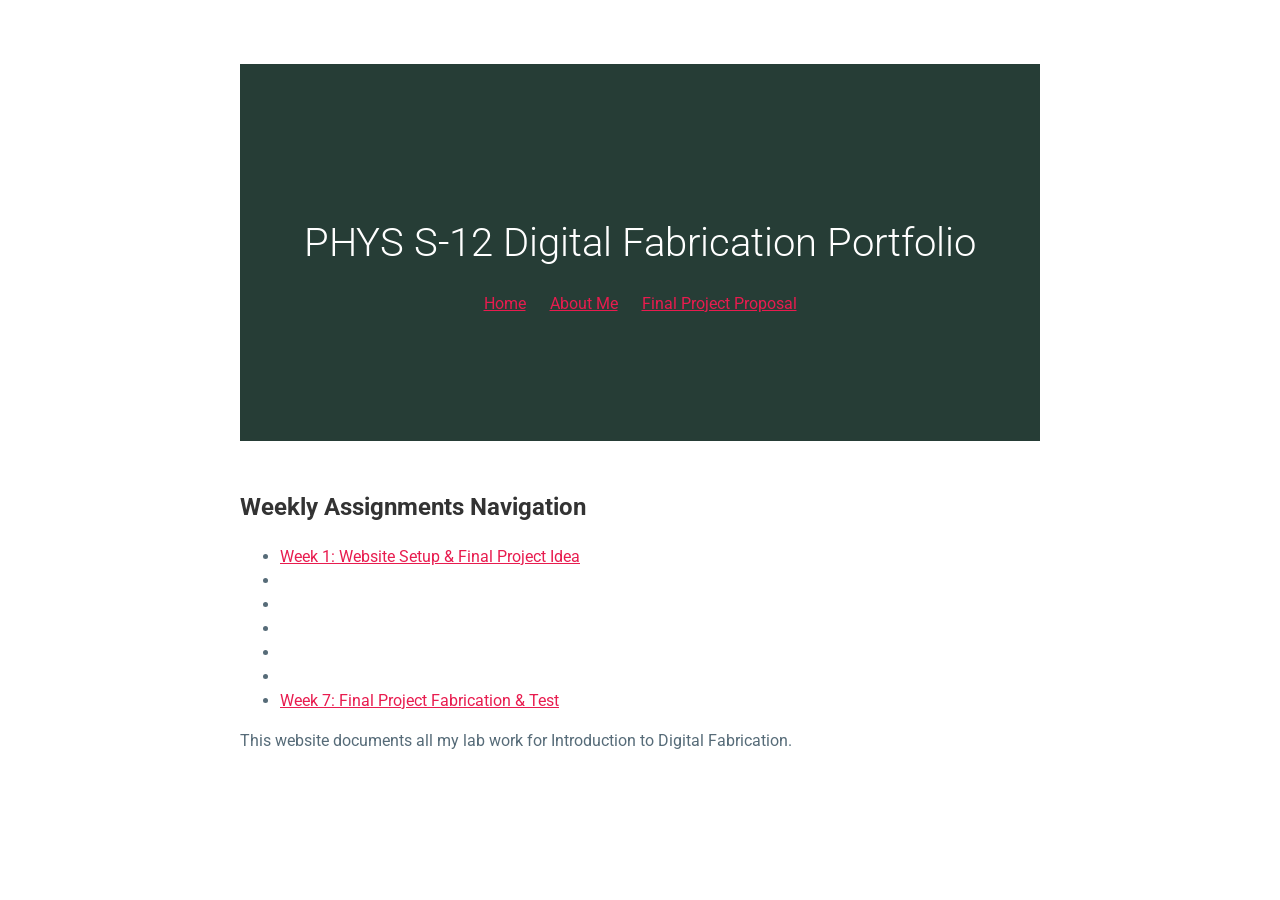
==== index.html @ 58a223d4 "Remove week links from navigation Removed week links and left empty anchor tags." ====
<!DOCTYPE html>
<html lang="en">
<head>
    <meta charset="UTF-8">
    <meta name="viewport" content="width=device-width, initial-scale=1.0">
    <title>PS70 Digital Fabrication Home</title>
    <link rel="stylesheet" href="style.css">
</head>
<body>
<header>
    <h1>PHYS S-12 Digital Fabrication Portfolio</h1>
    <nav>
        <a href="index.html">Home</a>
        <a href="about.html">About Me</a>
        <a href="final.html">Final Project Proposal</a>
    </nav>
</header>

<main>
    <h2>Weekly Assignments Navigation</h2>
    <ul>
        <li><a href="week-one.html">Week 1: Website Setup & Final Project Idea</a></li>
        <li><a href="week-two.html"></a></li>
        <li><a href="week-three.html"></a></li>
        <li><a href="week-four.html"></a></li>
        <li><a href="week-five.html"></a></li>
        <li><a href="week-six.html"></li>
        <li><a href="week-seven.html">Week 7: Final Project Fabrication & Test</a></li>
    </ul>
    <p>This website documents all my lab work for Introduction to Digital Fabrication.</p>
</main>

</body>
</html>
---- style.css ----
@import 'https://fonts.googleapis.com/css?family=Roboto:300,400,500';
body {
  margin: 0 auto;
  max-width: 50em;
  font-family: "Roboto", "Helvetica", "Arial", sans-serif;
  line-height: 1.5;
  padding: 4em 1em;
  color: #566b78;
}
h1, h2, strong {
  color: #333;
}
h2 {
  margin-top: 1em;
  padding-top: 1em;
}
code, pre {
  background: #f5f7f9;
  border-bottom: 1px solid #d8dee9;
  color: #a7adba;
}
code {
  vertical-align: text-bottom;
  padding: 2px 4px;
}
pre {
  padding: 1em;
  border-left: 2px solid #69c;
}
header {
  background-color: #263d36;
  background-position: center top;
  background-repeat: no-repeat;
  background-size: cover;
  line-height: 1.2;
  padding: 10vw 2em;
  text-align: center;
}
header h1 {
  color: white;
  font-size: 2.5em;
  font-weight: 300;
}
nav a {
  margin: 0 10px;
  color: #e81c4f;
}
a {
  color: #e81c4f;
}
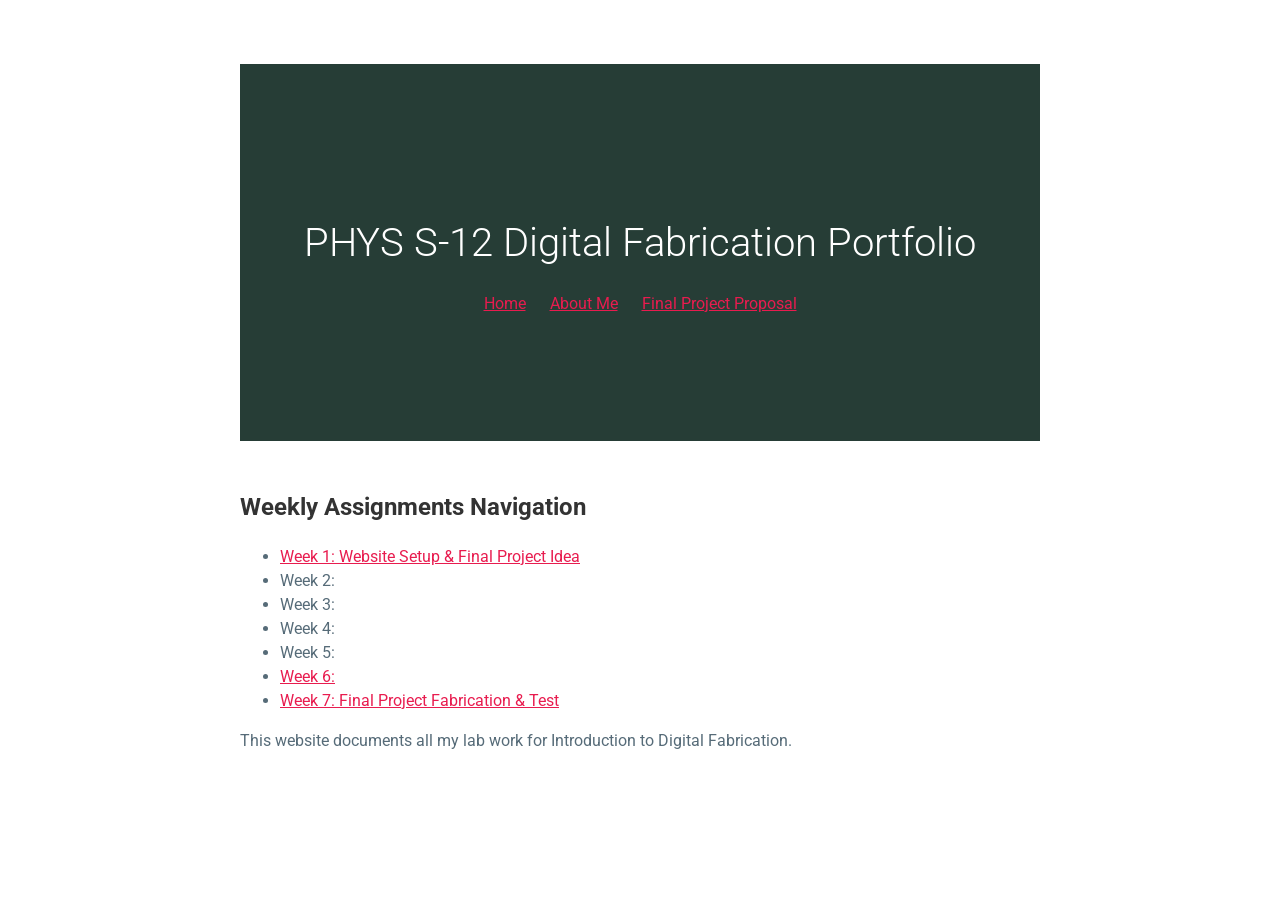
==== commit 168dd9b9: "Update weekly assignments navigation links Added week labels to navigation links for clarity." ====
--- a/index.html
+++ b/index.html
@@ -20,11 +20,11 @@
     <h2>Weekly Assignments Navigation</h2>
     <ul>
         <li><a href="week-one.html">Week 1: Website Setup & Final Project Idea</a></li>
-        <li><a href="week-two.html"></a></li>
-        <li><a href="week-three.html"></a></li>
-        <li><a href="week-four.html"></a></li>
-        <li><a href="week-five.html"></a></li>
-        <li><a href="week-six.html"></li>
+        <li><a href="week-two.html"></a>Week 2:</li>
+        <li><a href="week-three.html"></a>Week 3:</li>
+        <li><a href="week-four.html"></a>Week 4:</li>
+        <li><a href="week-five.html"></a>Week 5:</li>
+        <li><a href="week-six.html">Week 6:</li>
         <li><a href="week-seven.html">Week 7: Final Project Fabrication & Test</a></li>
     </ul>
     <p>This website documents all my lab work for Introduction to Digital Fabrication.</p>
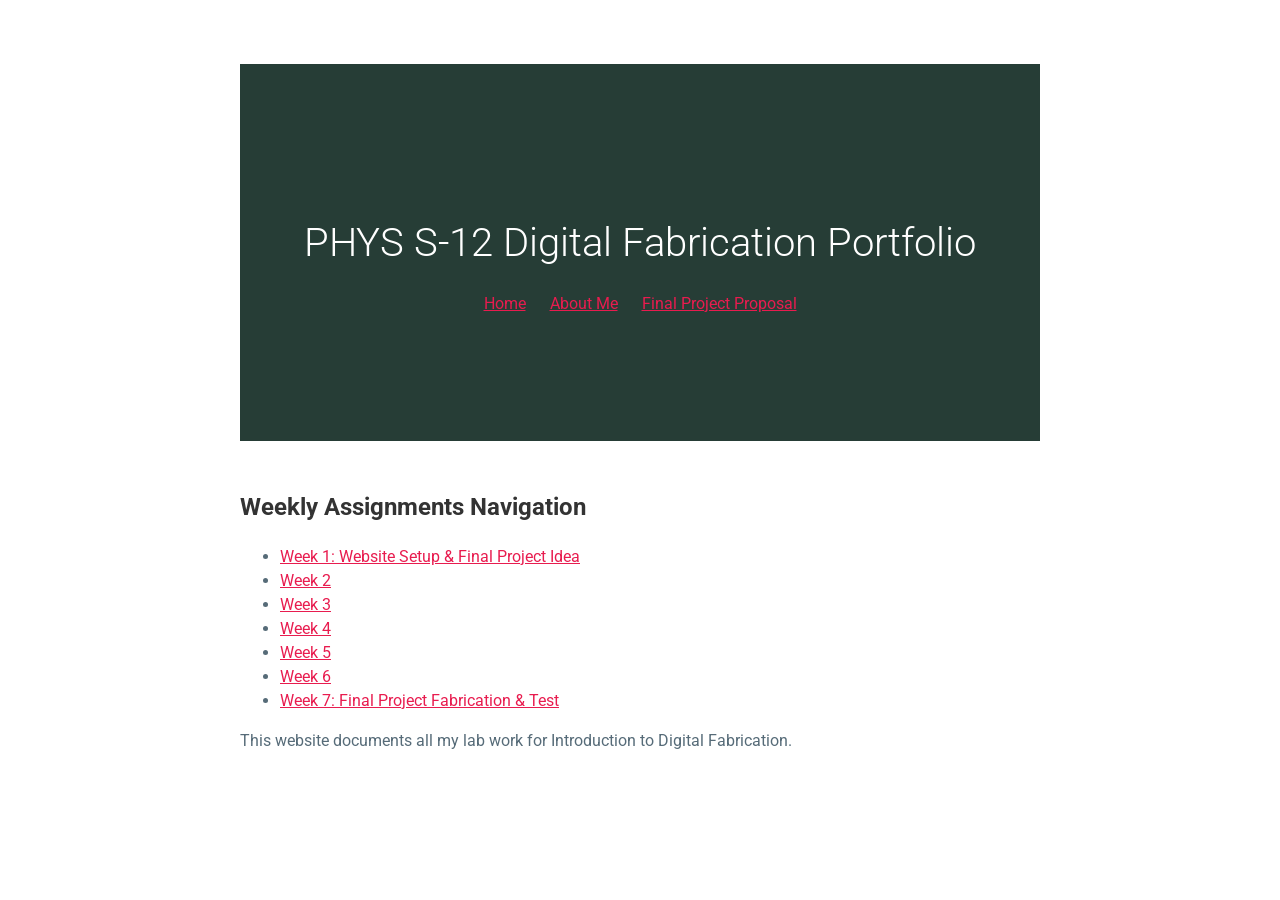
==== commit 97eaca20: "Fix links for weekly assignments in index.html" ====
--- a/index.html
+++ b/index.html
@@ -20,11 +20,11 @@
     <h2>Weekly Assignments Navigation</h2>
     <ul>
         <li><a href="week-one.html">Week 1: Website Setup & Final Project Idea</a></li>
-        <li><a href="week-two.html"></a>Week 2:</li>
-        <li><a href="week-three.html"></a>Week 3:</li>
-        <li><a href="week-four.html"></a>Week 4:</li>
-        <li><a href="week-five.html"></a>Week 5:</li>
-        <li><a href="week-six.html">Week 6:</li>
+        <li><a href="week-two.html">Week 2</a></li>
+        <li><a href="week-three.html">Week 3</a></li>
+        <li><a href="week-four.html">Week 4</a></li>
+        <li><a href="week-five.html">Week 5</a></li>
+        <li><a href="week-six.html">Week 6</a></li>
         <li><a href="week-seven.html">Week 7: Final Project Fabrication & Test</a></li>
     </ul>
     <p>This website documents all my lab work for Introduction to Digital Fabrication.</p>
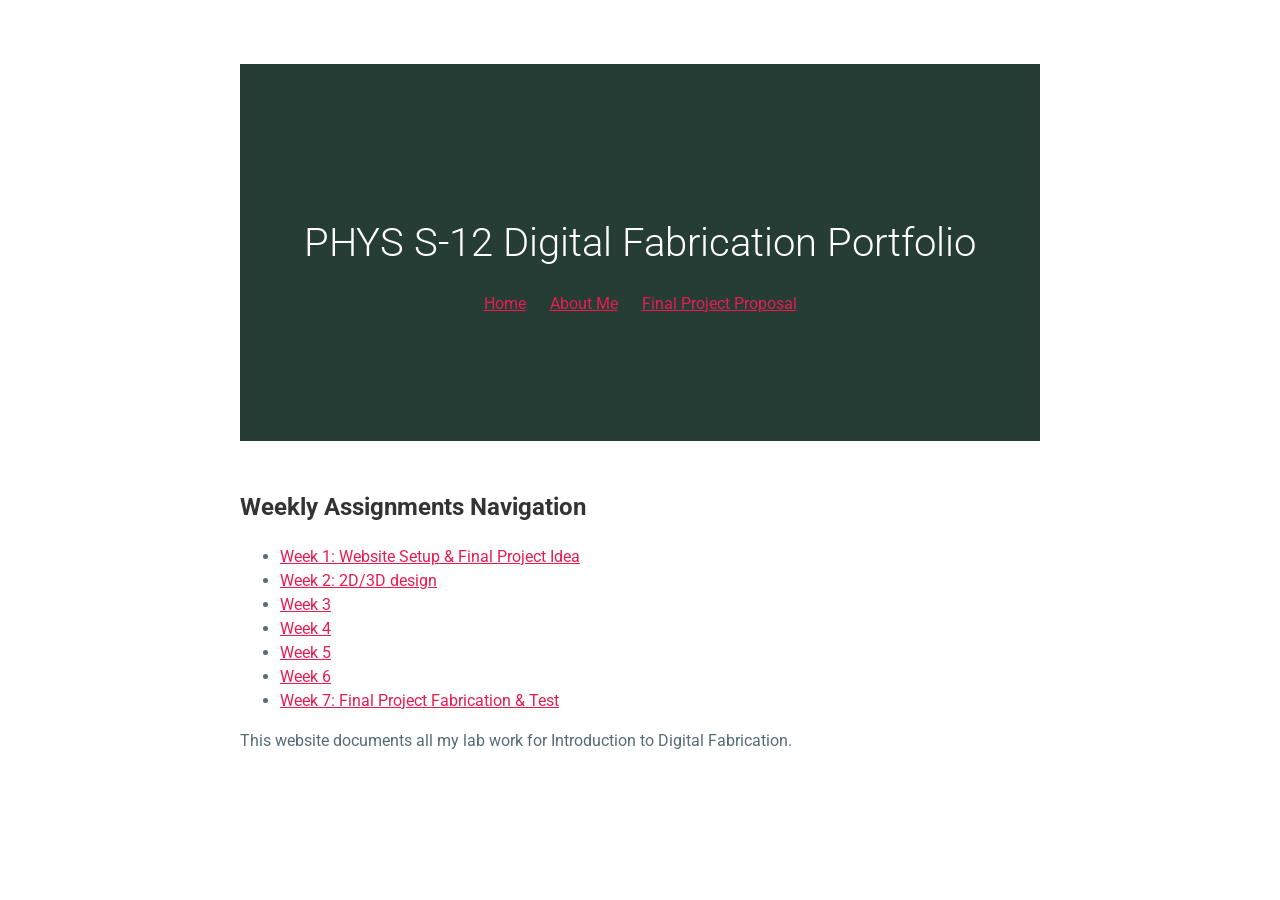
==== commit b80f220d: "Update Week 2 link text in index.html" ====
--- a/index.html
+++ b/index.html
@@ -20,7 +20,7 @@
     <h2>Weekly Assignments Navigation</h2>
     <ul>
         <li><a href="week-one.html">Week 1: Website Setup & Final Project Idea</a></li>
-        <li><a href="week-two.html">Week 2</a></li>
+        <li><a href="week-two.html">Week 2: 2D/3D design</a></li>
         <li><a href="week-three.html">Week 3</a></li>
         <li><a href="week-four.html">Week 4</a></li>
         <li><a href="week-five.html">Week 5</a></li>
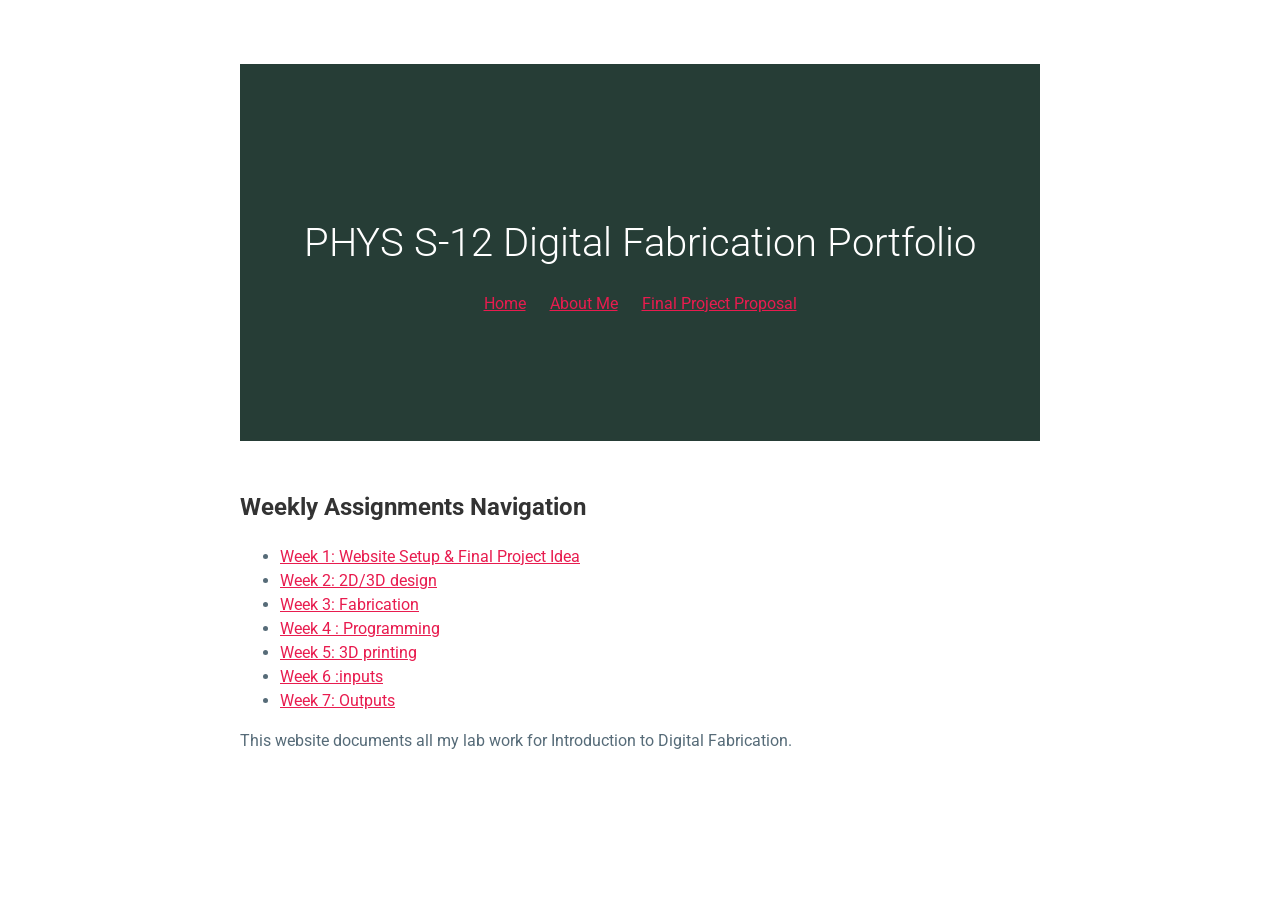
==== commit 6ad6437d: "Update weekly assignments links and descriptions" ====
--- a/index.html
+++ b/index.html
@@ -21,11 +21,11 @@
     <ul>
         <li><a href="week-one.html">Week 1: Website Setup & Final Project Idea</a></li>
         <li><a href="week-two.html">Week 2: 2D/3D design</a></li>
-        <li><a href="week-three.html">Week 3</a></li>
-        <li><a href="week-four.html">Week 4</a></li>
-        <li><a href="week-five.html">Week 5</a></li>
-        <li><a href="week-six.html">Week 6</a></li>
-        <li><a href="week-seven.html">Week 7: Final Project Fabrication & Test</a></li>
+        <li><a href="week-three.html">Week 3: Fabrication</a></li>
+        <li><a href="week-four.html">Week 4 : Programming</a></li>
+        <li><a href="week-five.html">Week 5: 3D printing</a></li>
+        <li><a href="week-six.html">Week 6 :inputs</a></li>
+        <li><a href="week-seven.html">Week 7: Outputs</a></li>
     </ul>
     <p>This website documents all my lab work for Introduction to Digital Fabrication.</p>
 </main>
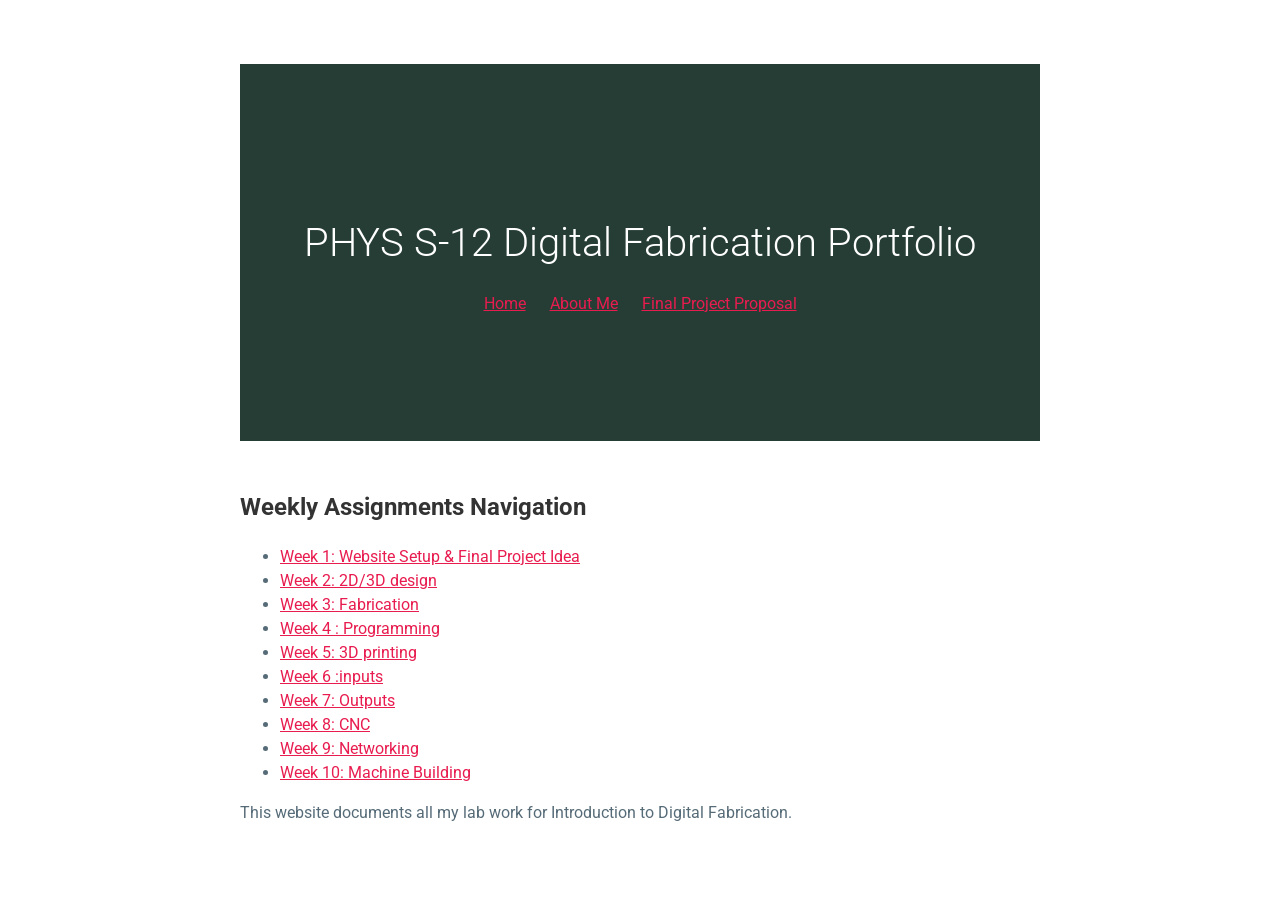
==== commit 3cd23a3a: "Add links for Week 8, 9, and 10 in index.html" ====
--- a/index.html
+++ b/index.html
@@ -26,6 +26,9 @@
         <li><a href="week-five.html">Week 5: 3D printing</a></li>
         <li><a href="week-six.html">Week 6 :inputs</a></li>
         <li><a href="week-seven.html">Week 7: Outputs</a></li>
+        <li><a href="week-eight.html">Week 8: CNC</a></li>
+        <li><a href="week-seven.html">Week 9: Networking</a></li>
+        <li><a href="week-seven.html">Week 10: Machine Building</a></li>
     </ul>
     <p>This website documents all my lab work for Introduction to Digital Fabrication.</p>
 </main>
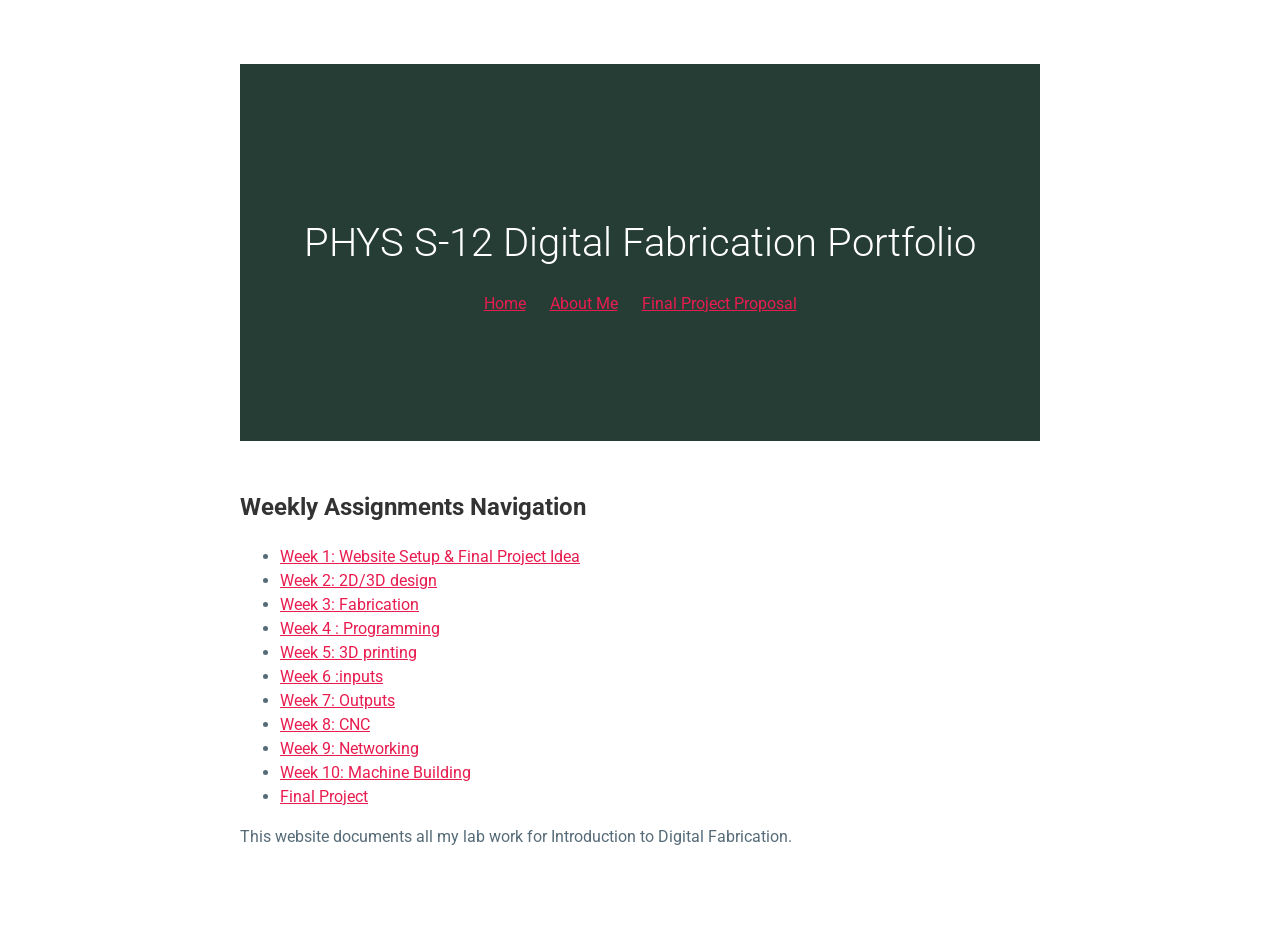
==== commit f2182032: "Add link to Final Project in index.html" ====
--- a/index.html
+++ b/index.html
@@ -27,8 +27,9 @@
         <li><a href="week-six.html">Week 6 :inputs</a></li>
         <li><a href="week-seven.html">Week 7: Outputs</a></li>
         <li><a href="week-eight.html">Week 8: CNC</a></li>
-        <li><a href="week-seven.html">Week 9: Networking</a></li>
-        <li><a href="week-seven.html">Week 10: Machine Building</a></li>
+        <li><a href="week-nine.html">Week 9: Networking</a></li>
+        <li><a href="week-ten.html">Week 10: Machine Building</a></li>
+        <li><a href="final.html">Final Project</a></li>
     </ul>
     <p>This website documents all my lab work for Introduction to Digital Fabrication.</p>
 </main>
